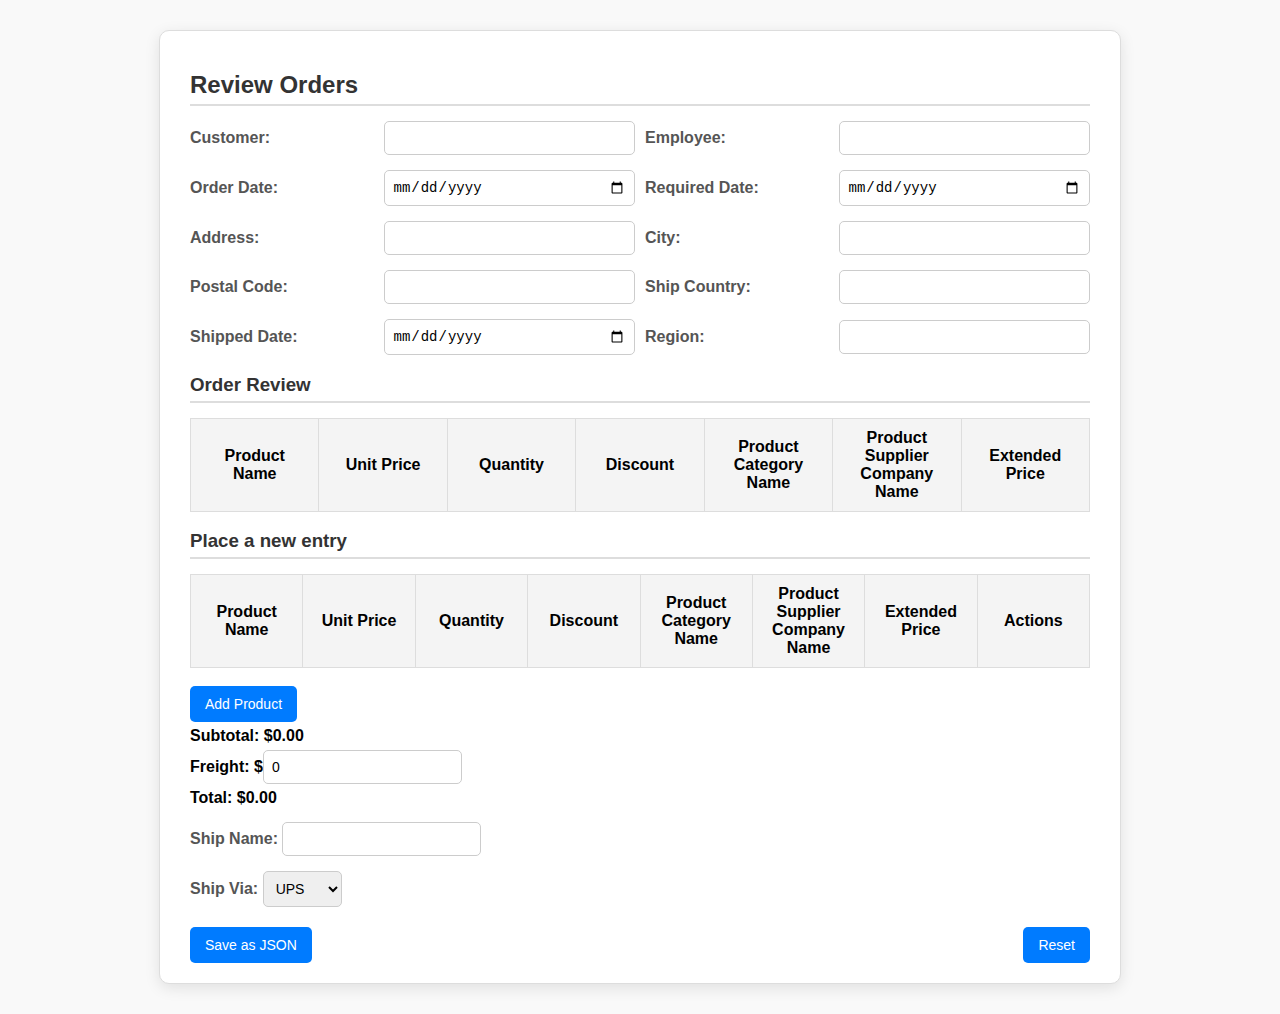
==== Dynamic Complex Form/index.html @ 370c0c89 "Add files via upload" ====
<!DOCTYPE html>
<html lang="en">
<head>
  <meta charset="UTF-8" />
  <meta name="viewport" content="width=device-width, initial-scale=1.0" />
  <title>Dynamic Order Form</title>
  <style>
    body {
      font-family: Arial, sans-serif;
      background-color: #f9f9f9;
      margin: 0;
      padding: 0;
    }
    .form-container {
      width: 90%;
      max-width: 900px;
      margin: 30px auto;
      background-color: #fff;
      border: 1px solid #ddd;
      padding: 20px 30px;
      border-radius: 10px;
      box-shadow: 0 4px 15px rgba(0, 0, 0, 0.1);
    }
    h2, h3 {
      color: #333;
      border-bottom: 2px solid #ddd;
      padding-bottom: 5px;
      margin-bottom: 15px;
    }
    .form-row {
      display: flex;
      justify-content: space-between;
      align-items: center;
      margin-bottom: 15px;
      gap: 10px;
      flex-wrap: wrap;
    }
    label {
      font-weight: bold;
      flex: 1 1 150px;
      color: #555;
    }
    input, select {
      flex: 1 1 200px;
      padding: 8px;
      border: 1px solid #ccc;
      border-radius: 5px;
      outline: none;
      font-size: 14px;
    }
    input:focus, select:focus {
      border-color: #007bff;
      box-shadow: 0 0 5px rgba(0, 123, 255, 0.5);
    }
    table {
      width: 100%;
      border-collapse: collapse;
      margin-top: 15px;
      table-layout: fixed;
    }
    th, td {
      border: 1px solid #ddd;
      padding: 10px;
      text-align: center;
      word-wrap: break-word;
      overflow: hidden;
    }
    th {
      background-color: #f4f4f4;
      font-weight: bold;
    }
    tr:nth-child(even) {
      background-color: #f9f9f9;
    }
    button {
      padding: 10px 15px;
      font-size: 14px;
      border: none;
      border-radius: 5px;
      background-color: #007bff;
      color: white;
      cursor: pointer;
      transition: background-color 0.3s ease;
    }
    button:hover {
      background-color: #0056b3;
    }
    .totals p {
      font-size: 16px;
      margin: 5px 0;
      font-weight: bold;
    }
    .form-actions {
      display: flex;
      justify-content: space-between;
      margin-top: 20px;
    }
    .shippingdetails {
      margin-top: 15px;
    }

    /* Responsive adjustments for small screens */
    @media (max-width: 768px) {
      .form-row {
        flex-direction: column;
        align-items: flex-start;
      }
      input, select {
        width: 100%;
        margin-bottom: 10px;
      }
      .totals p {
        font-size: 14px;
      }
      .form-actions {
        flex-direction: column;
      }
      .form-actions button {
        width: 100%;
        margin-bottom: 10px;
      }
      table {
        width: 100%;
        overflow-x: auto;
        display: block;
      }
    }
  </style>
</head>
<body>
  <div class="form-container">
    <h2>Review Orders</h2>
    <form id="order-form">
      <!-- Customer and Employee Details -->
      <div class="form-row">
        <label for="customer">Customer:</label>
        <input type="text" id="customer" name="customer" required />
        <label for="employee">Employee:</label>
        <input type="text" id="employee" name="employee" required/>
      </div>
      <div class="form-row">
        <label for="orderDate">Order Date:</label>
        <input type="date" id="orderDate" name="orderDate" required/>
        <label for="requiredDate">Required Date:</label>
        <input type="date" id="requiredDate" name="requiredDate" required />
      </div>
      <div class="form-row">
        <label for="address">Address:</label>
        <input type="text" id="address" name="address" required/>
        <label for="city">City:</label>
        <input type="text" id="city" name="city" required/>
      </div>
      <div class="form-row">
        <label for="postalCode">Postal Code:</label>
        <input type="text" id="postalCode" name="postalCode" required />
        <label for="shipcountry">Ship Country:</label>
        <input type="text" id="shipcountry" name="shipcountry" required/>
      </div>
      <div class="form-row">
        <label for="shippeddate">Shipped Date:</label>
        <input type="date" id="shippeddate" name="shippeddate" required/>
        <label for="region">Region:</label>
        <input type="text" id="region" name="region" required/>
      </div>
      <h3>Order Review</h3>
      <table id="orderReview-table">
        <thead>
          <tr>
            <th>Product Name</th>
            <th>Unit Price</th>
            <th>Quantity</th>
            <th>Discount</th>
            <th>Product Category Name</th>
            <th>Product Supplier Company Name</th>
            <th>Extended Price</th>
          </tr>
        </thead>
        <tbody>
          <!-- Dynamic Rows Will Be Added Here -->
        </tbody>
      </table>
      <h3>Place a new entry</h3>
      <table id="newproducts-table">
        <thead>
          <tr>
            <th>Product Name</th>
            <th>Unit Price</th>
            <th>Quantity</th>
            <th>Discount</th>
            <th>Product Category Name</th>
            <th>Product Supplier Company Name</th>
            <th>Extended Price</th>
            <th>Actions</th>
          </tr>
        </thead>
        <tbody>
          <!-- Dynamic Rows Will Be Added Here -->
        </tbody>
      </table>
      <br />
      <button type="button" id="add-row-btn">Add Product</button>
      <!-- Subtotals -->
      <div class="totals">
        <p>Subtotal: <span id="subtotal">$0.00</span></p>
        <p> Freight: $<input type="number" id="freight" value="0" min="0" step="0.01" /> </p>
        <p>Total: <span id="total">$0.00</span></p>
      </div>
      <div class="shippingdetails">
        <label for="shipname">Ship Name:</label>
        <input type="text" id="shipname" name="shipname" />
      </div>
      <div class="shippingdetails">
        <label for="shipvia">Ship Via:</label>
        <select id="shipvia" name="shipvia">
          <option value="UPS">UPS</option>
          <option value="FedEx">FedEx</option>
          <option value="DHL">DHL</option>
          <option value="USPS">USPS</option>
          <option value="Other">Other</option>
        </select>
      </div>
      <!-- Actions -->
      <div class="form-actions">
        <button type="button" id="save-btn">Save as JSON</button>
        <button type="reset">Reset</button>
      </div>
    </form>
  </div>
</body>
</html>

    <script>
      // JavaScript Code
      document.addEventListener("DOMContentLoaded", () => {
        const productTable = document.querySelector("#newproducts-table tbody");
        const addRowBtn = document.getElementById("add-row-btn");
        const subtotalEl = document.getElementById("subtotal");
        const totalEl = document.getElementById("total");
        const freightInput = document.getElementById("freight");
        const saveBtn = document.getElementById("save-btn");
        const saveOrder = document.getElementById("add-order-btn");

        const deleteOrderProduct = document.getElementById(
          "deleteProductOrder-btn"
        );

        const PlaceNewOrder = document.getElementById("order-btn");

        let subtotal = 0;

        // Function to add a new product row
        function addProductRow() {
          const row = document.createElement("tr");
          row.innerHTML = `
                          <td><input type="text" placeholder="Product Name" required></td>
                          <td><input type="number" placeholder="Unit Price" min="0" step="0.01"></td>
                          <td><input type="number" placeholder="Quantity" min="1"></td>
                          <td><input type="number" placeholder="Discount (%)" min="0" max="100"></td>
                          <td><input type="text" placeholder="Product Category Name" required></td>
                          <td><input type="text" placeholder="Product Supplier Company Name" required></td>
                          <td class="extended-price">$0.00</td>
                          <td><button class="delete-btn">Delete</button></td>
                        `;
          productTable.appendChild(row);

          const deleteBtn = row.querySelector(".delete-btn");
          deleteBtn.addEventListener("click", () => {
            row.remove();
            updateTotal();
          });
        }

        // Function to update totals
        function updateTotal() {
          subtotal = 0;
          const rows = productTable.querySelectorAll("tr");
          rows.forEach((row) => {
            const price = parseFloat(row.children[1].children[0].value) || 0;
            const quantity = parseInt(row.children[2].children[0].value) || 0;
            const discount = parseFloat(row.children[3].children[0].value) || 0;

            const extendedPrice = price * quantity * (1 - discount / 100);
            row.querySelector(
              ".extended-price"
            ).innerText = `$${extendedPrice.toFixed(2)}`;
            subtotal += extendedPrice;
          });

          subtotalEl.innerText = `$${subtotal.toFixed(2)}`;
          const freight = parseFloat(freightInput.value) || 0;
          totalEl.innerText = `$${(subtotal + freight).toFixed(2)}`;
        }

        // Reset the form and totals
        const resetBtn = document.querySelector("button[type='reset']");
        resetBtn.addEventListener("click", () => {
          productTable.innerHTML = ""; // Clear product rows
          subtotalEl.innerText = "$0.00"; // Reset subtotal
          totalEl.innerText = "$0.00"; // Reset total
          freightInput.value = "0"; // Reset freight
        });

        // Save form data to JSON
        function saveToJSON() {
          const formData = {
            customer: document.getElementById("customer").value,
            employee: document.getElementById("employee").value,
            orderDate: document.getElementById("orderDate").value,
            requiredDate: document.getElementById("requiredDate").value,
            address: document.getElementById("address").value,
            city: document.getElementById("city").value,
            postalCode: document.getElementById("postalCode").value,
            shipCountry: document.getElementById("shipcountry").value,
            shippedDate: document.getElementById("shippeddate").value,
            region: document.getElementById("region").value,
            shipName: document.getElementById("shipname").value,
            shipVia: document.getElementById("shipvia").value,
            subtotal: document.getElementById("subtotal").innerText,

            freight: parseFloat(freightInput.value),
            products: [],
          };

          productTable.querySelectorAll("tr").forEach((row) => {
            const product = {
              name: row.children[0].children[0].value, // Product Name
              unitPrice: parseFloat(row.children[1].children[0].value) || 0, // Unit Price
              quantity: parseInt(row.children[2].children[0].value) || 0, // Quantity
              discount: parseFloat(row.children[3].children[0].value) || 0, // Discount
              productCategoryName: row.children[4].children[0].value, // Product Category
              productSupplierCompanyName: row.children[5].children[0].value, // Supplier Company
              extendedPrice:
                parseFloat(
                  row
                    .querySelector(".extended-price")
                    .innerText.replace("$", "")
                ) || 0, // Extended Price
            };

            formData.products.push(product);
          });

          const blob = new Blob([JSON.stringify(formData, null, 2)], {
            type: "application/json",
          });
          const link = document.createElement("a");
          link.href = URL.createObjectURL(blob);
          link.download = "order_data.json"; // The user will be able to save the file with this name
          link.click(); // Simulate a click to start the download
        }

        function saveOrderToJSON() {
          localStorage.clear();
          const productTable = document.querySelector("#order-table tbody");

          const formData = {
            customer: document.getElementById("customer").value,
            employee: document.getElementById("employee").value,
            orderDate: document.getElementById("orderDate").value,
            requiredDate: document.getElementById("requiredDate").value,
            address: document.getElementById("address").value,
            city: document.getElementById("city").value,
            postalCode: document.getElementById("postalCode").value,
            shipCountry: document.getElementById("shipcountry").value,
            shippedDate: document.getElementById("shippeddate").value,
            region: document.getElementById("region").value,
            shipName: document.getElementById("shipname").value,
            shipVia: document.getElementById("shipvia").value,

            freight: parseFloat(freightInput.value),
            products: [],
          };

          productTable.querySelectorAll("tr").forEach((row) => {
            const product = {
              name: row.children[0].children[0].value, // Product Name
              unitPrice: parseFloat(row.children[1].children[0].value) || 0, // Unit Price
              quantity: parseInt(row.children[2].children[0].value) || 0, // Quantity
              discount: parseFloat(row.children[3].children[0].value) || 0, // Discount
              productCategoryName: row.children[4].children[0].value, // Product Category
              productSupplierCompanyName: row.children[5].children[0].value, // Supplier Company
              extendedPrice:
                parseFloat(
                  row
                    .querySelector(".extended-price")
                    .innerText.replace("$", "")
                ) || 0, // Extended Price
            };

            formData.products.push(product);
          });

          const blob = new Blob([JSON.stringify(formData, null, 2)], {
            type: "application/json",
          });
          const link = document.createElement("a");
          link.href = URL.createObjectURL(blob);
          link.download = "order_data.json"; // The user will be able to save the file with this name
          link.click(); // Simulate a click to start the download
        }

        // Event listeners
        addRowBtn.addEventListener("click", addProductRow);
        productTable.addEventListener("input", updateTotal);
        freightInput.addEventListener("input", updateTotal);
        saveBtn.addEventListener("click", saveToJSON);
      });

      function fetchOrderData(customerName) {
        fetch("order_data.json") // Assuming orders.json is in the same directory
          .then((response) => response.json())
          .then((data) => {
            console.log(data); // Check the structure of the returned data
            const order = data.orders.find(
              (order) =>
                order.customer.toLowerCase() === customerName.toLowerCase()
            );
            console.log(order); // Log the order to see if it's found

            if (order) {
              // Populate form fields with the data from the order
              document.getElementById("customer").value = order.customer;
              document.getElementById("employee").value = order.employee;
              document.getElementById("orderDate").value = order.orderDate;
              document.getElementById("requiredDate").value = order;
              document.getElementById("address").value = order.address;
              document.getElementById("city").value = order.city;
              document.getElementById("postalCode").value = order.postalCode;
              document.getElementById("shipcountry").value = order.shipCountry;
              document.getElementById("shippeddate").value = order.shippedDate;
              document.getElementById("region").value = order.region;
              document.getElementById("shipname").value = order.shipName;
              document.getElementById("shipvia").value = order.shipVia;
              document.getElementById("freight").value = order.freight;

              const productTable = document.getElementById("orderReview-table");
              // Clear existing rows and populate the product table
              const tbody = productTable.querySelector("tbody"); // Get the tbody element

              tbody.innerHTML = "";
              order.products.forEach((product) => {
                const row = document.createElement("tr");
                row.innerHTML = `
            <td><input type="text" value="${product.name}" required></td>
              <td class="extended-price" type="text" value="${product.unitPrice}">${product.unitPrice}</td>
            <td><input type="number" value="${product.quantity}" min="1"></td>
            <td><input type="number" value="${product.discount}" min="0" max="100"></td>
            <td><input type="text" value="${product.ProductCategoryName}" required></td>
            <td><input type="text" value="${product.ProductSupplierCompanyName}" required></td>
            <td><input type="text" value="${product.extendedPrice}" required></td>

          `;
                tbody.appendChild(row);
                
              });
            } else {
              console.log("No order found for customer:", customerName);
            }
          })
          .catch((error) => console.error("Error fetching order data:", error));
      }

      // Event listener for customer input field
      document.getElementById("customer").addEventListener("input", (event) => {
        const customerName = event.target.value;
        if (customerName) {
          fetchOrderData(customerName); // Fetch order data when customer name is entered
        }
      });

     
    </script>
  </body>
</html>
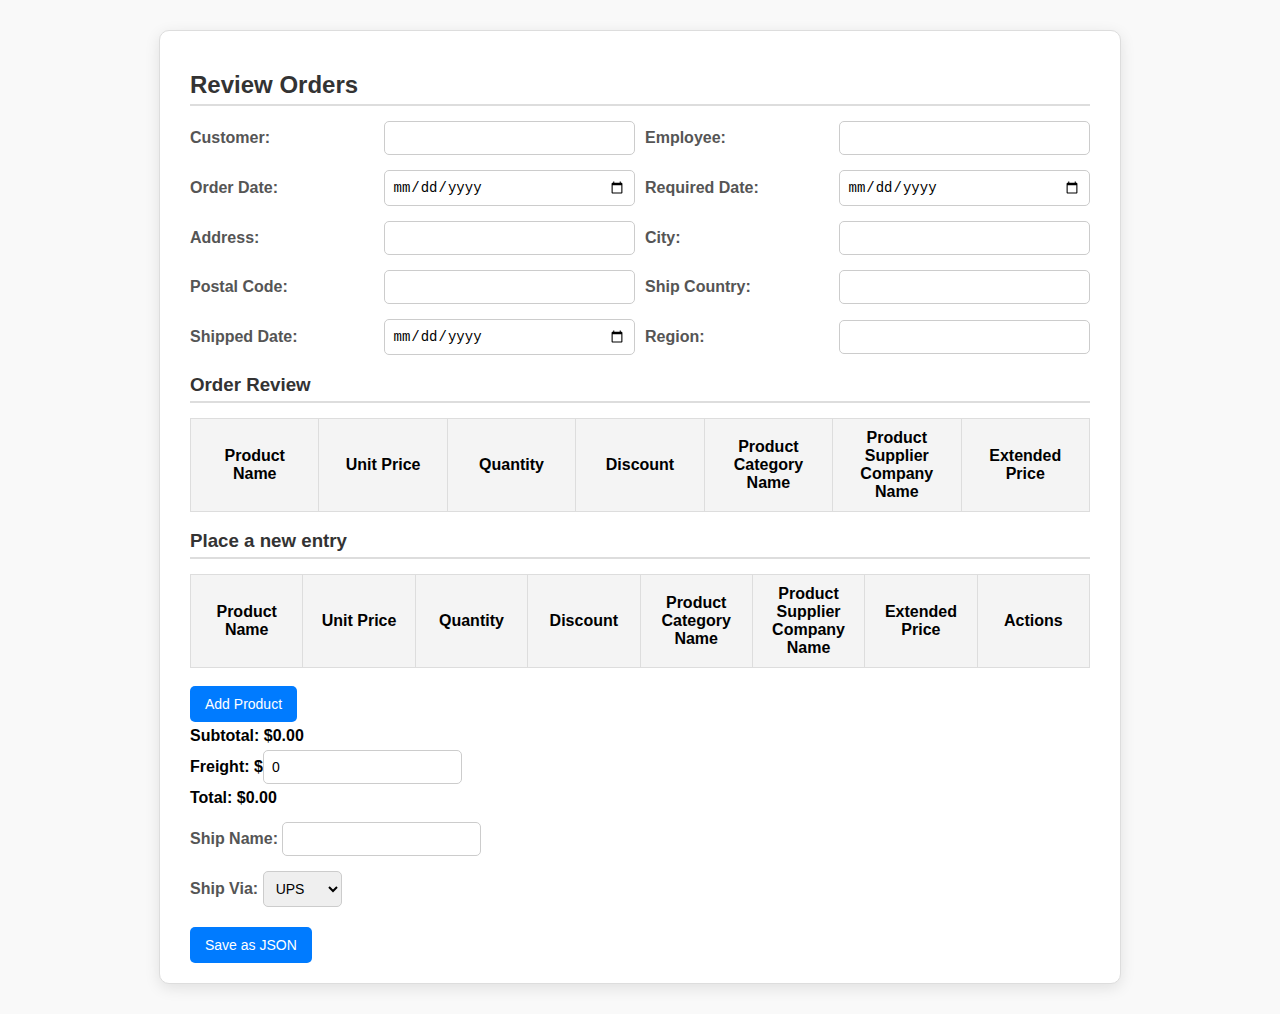
==== commit 80f85025: "Add files via upload" ====
--- a/Dynamic Complex Form/index.html
+++ b/Dynamic Complex Form/index.html
@@ -222,7 +222,6 @@
       <!-- Actions -->
       <div class="form-actions">
         <button type="button" id="save-btn">Save as JSON</button>
-        <button type="reset">Reset</button>
       </div>
     </form>
   </div>
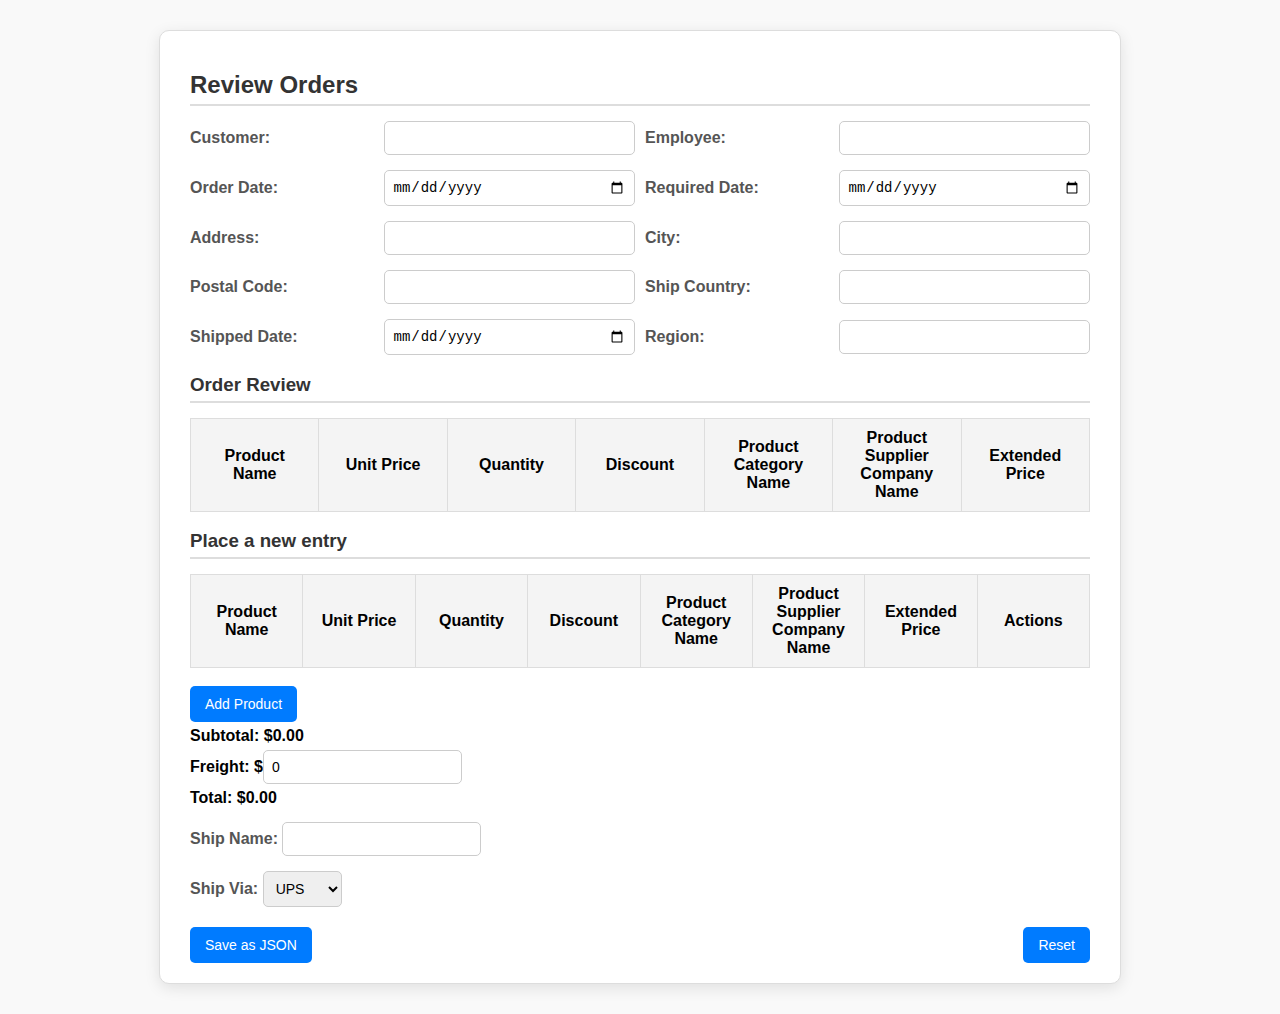
==== commit 71b8554c: "Add files via upload" ====
--- a/Dynamic Complex Form/index.html
+++ b/Dynamic Complex Form/index.html
@@ -222,6 +222,8 @@
       <!-- Actions -->
       <div class="form-actions">
         <button type="button" id="save-btn">Save as JSON</button>
+        <button type="reset">Reset</button>
+
       </div>
     </form>
   </div>
@@ -232,6 +234,8 @@
       // JavaScript Code
       document.addEventListener("DOMContentLoaded", () => {
         const productTable = document.querySelector("#newproducts-table tbody");
+        const orderTable = document.querySelector("#orderReview-table tbody");
+
         const addRowBtn = document.getElementById("add-row-btn");
         const subtotalEl = document.getElementById("subtotal");
         const totalEl = document.getElementById("total");
@@ -293,6 +297,7 @@
         // Reset the form and totals
         const resetBtn = document.querySelector("button[type='reset']");
         resetBtn.addEventListener("click", () => {
+          orderTable.innerHTML="";
           productTable.innerHTML = ""; // Clear product rows
           subtotalEl.innerText = "$0.00"; // Reset subtotal
           totalEl.innerText = "$0.00"; // Reset total
@@ -348,55 +353,6 @@
           link.click(); // Simulate a click to start the download
         }
 
-        function saveOrderToJSON() {
-          localStorage.clear();
-          const productTable = document.querySelector("#order-table tbody");
-
-          const formData = {
-            customer: document.getElementById("customer").value,
-            employee: document.getElementById("employee").value,
-            orderDate: document.getElementById("orderDate").value,
-            requiredDate: document.getElementById("requiredDate").value,
-            address: document.getElementById("address").value,
-            city: document.getElementById("city").value,
-            postalCode: document.getElementById("postalCode").value,
-            shipCountry: document.getElementById("shipcountry").value,
-            shippedDate: document.getElementById("shippeddate").value,
-            region: document.getElementById("region").value,
-            shipName: document.getElementById("shipname").value,
-            shipVia: document.getElementById("shipvia").value,
-
-            freight: parseFloat(freightInput.value),
-            products: [],
-          };
-
-          productTable.querySelectorAll("tr").forEach((row) => {
-            const product = {
-              name: row.children[0].children[0].value, // Product Name
-              unitPrice: parseFloat(row.children[1].children[0].value) || 0, // Unit Price
-              quantity: parseInt(row.children[2].children[0].value) || 0, // Quantity
-              discount: parseFloat(row.children[3].children[0].value) || 0, // Discount
-              productCategoryName: row.children[4].children[0].value, // Product Category
-              productSupplierCompanyName: row.children[5].children[0].value, // Supplier Company
-              extendedPrice:
-                parseFloat(
-                  row
-                    .querySelector(".extended-price")
-                    .innerText.replace("$", "")
-                ) || 0, // Extended Price
-            };
-
-            formData.products.push(product);
-          });
-
-          const blob = new Blob([JSON.stringify(formData, null, 2)], {
-            type: "application/json",
-          });
-          const link = document.createElement("a");
-          link.href = URL.createObjectURL(blob);
-          link.download = "order_data.json"; // The user will be able to save the file with this name
-          link.click(); // Simulate a click to start the download
-        }
 
         // Event listeners
         addRowBtn.addEventListener("click", addProductRow);
